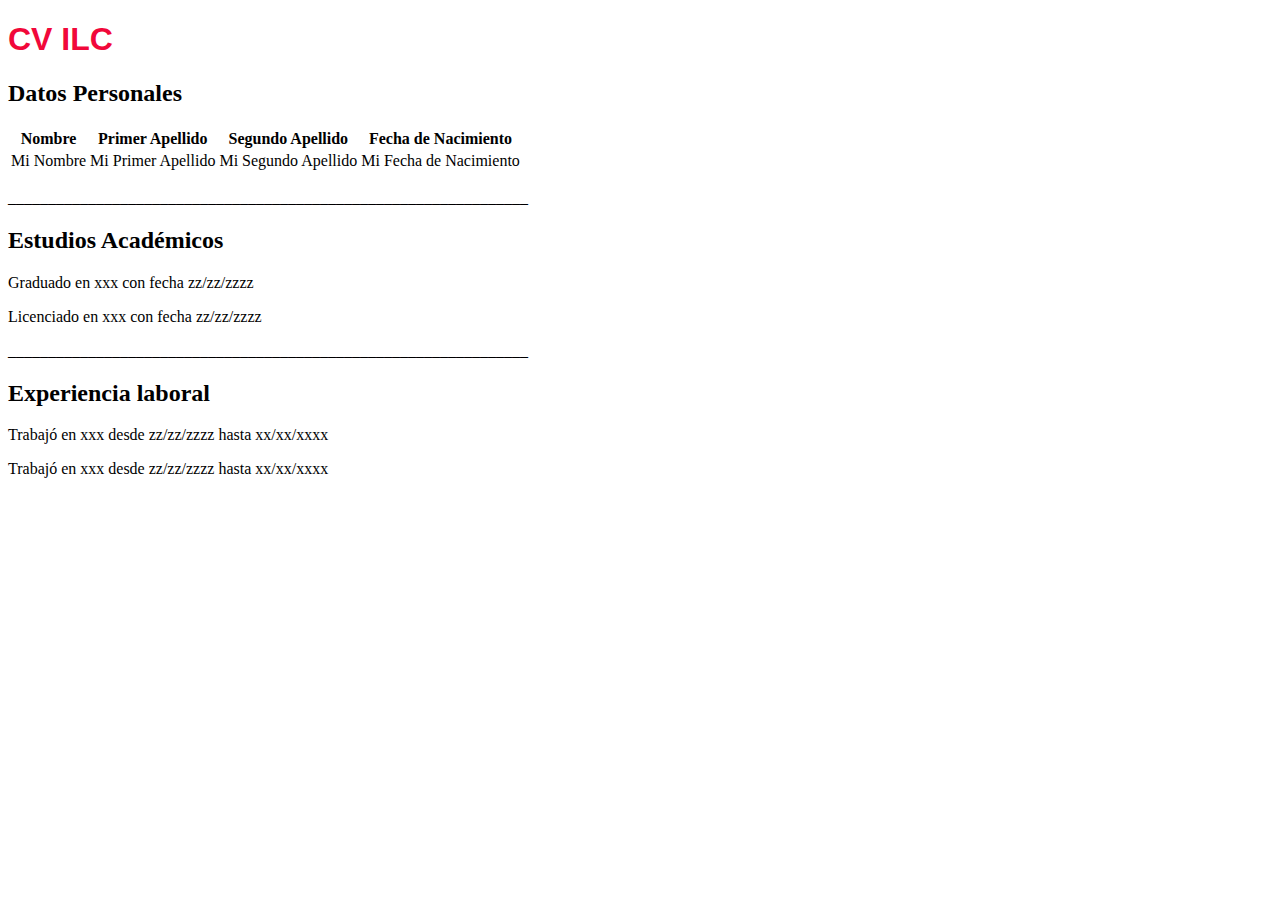
==== CV_ILC.html @ 68b71efd "Create CV_ILC.html" ====
<!DOCTYPE html>
<html>
    <head>
        <meta charset="utf-8">
        <title>Mi CV ILC</title>
    </head>
    <body>
       <h1 style="color: rgb(241, 8, 58); font-family:Arial, Helvetica, sans-serif;" >CV ILC</h1>
       <p><h2>Datos Personales</h2></p>
       <table>
           <tr>
               <th style="font-family: cursive">Nombre</th>
               <th style="font-family: cursive">Primer Apellido</th>
               <th style="font-family: cursive">Segundo Apellido</th>
               <th style="font-family: cursive">Fecha de Nacimiento</th>

           </tr>
           <tr>
               <td>Mi Nombre</td>
               <td>Mi Primer Apellido</td>
               <td>Mi Segundo Apellido</td>
               <td>Mi Fecha de Nacimiento</td>
           </tr>
        </table> 
       <p>_________________________________________________________________</p>
       <p></p>
       <p><h2>Estudios Académicos</h2></p>
       <p>Graduado en xxx con fecha zz/zz/zzzz</p>
       <p>Licenciado en xxx con fecha zz/zz/zzzz</p>
       <p>_________________________________________________________________</p>
       <p></p>
       <p><h2>Experiencia laboral</h2></p>
       <p>Trabajó en xxx desde zz/zz/zzzz hasta xx/xx/xxxx</p>
       <p>Trabajó en xxx desde zz/zz/zzzz hasta xx/xx/xxxx</p>

    </body>
</html>
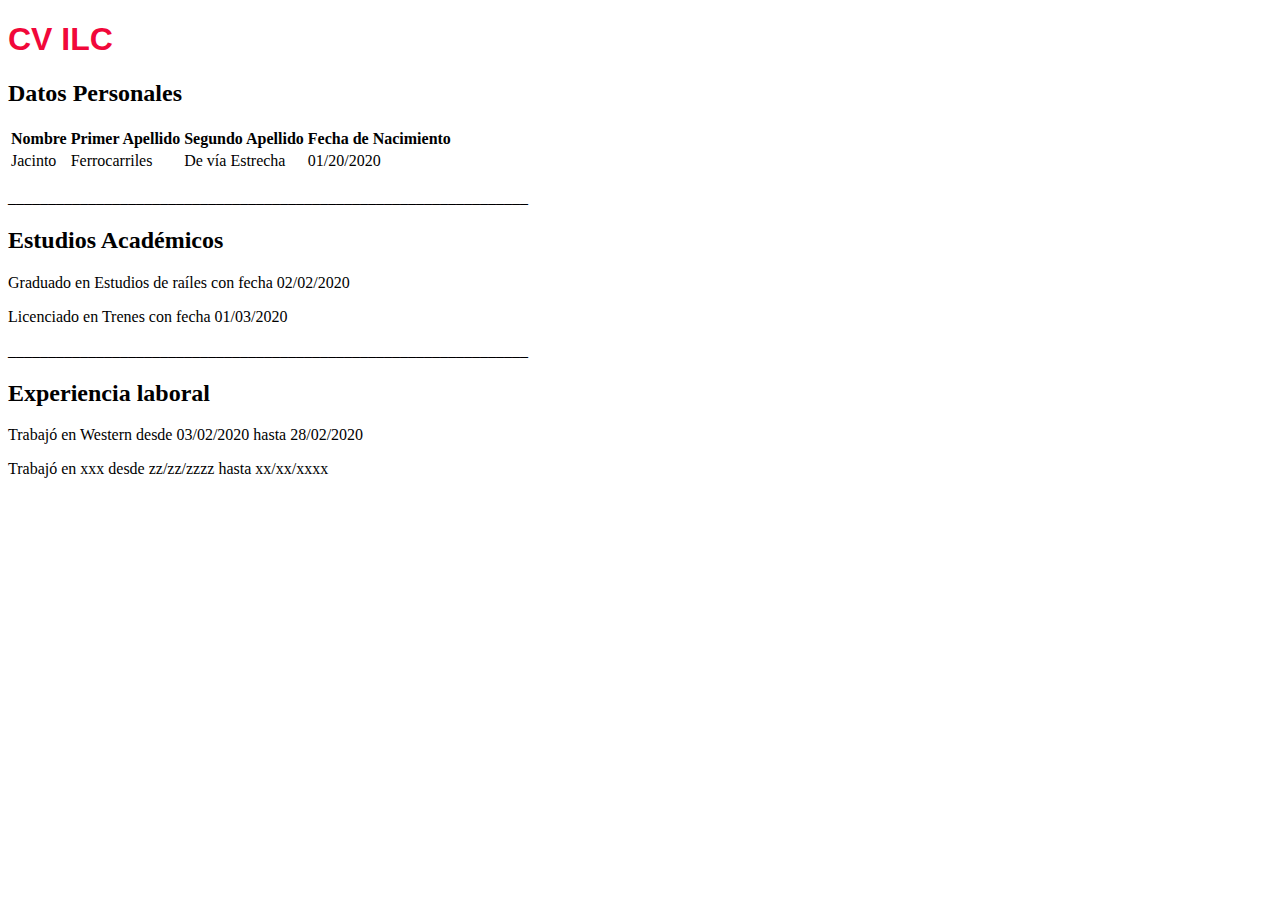
==== commit dcaa271e: "Update CV_ILC.html" ====
--- a/CV_ILC.html
+++ b/CV_ILC.html
@@ -16,21 +16,21 @@
 
            </tr>
            <tr>
-               <td>Mi Nombre</td>
-               <td>Mi Primer Apellido</td>
-               <td>Mi Segundo Apellido</td>
-               <td>Mi Fecha de Nacimiento</td>
+               <td>Jacinto</td>
+               <td>Ferrocarriles</td>
+               <td>De vía Estrecha</td>
+               <td>01/20/2020</td>
            </tr>
         </table> 
        <p>_________________________________________________________________</p>
        <p></p>
        <p><h2>Estudios Académicos</h2></p>
-       <p>Graduado en xxx con fecha zz/zz/zzzz</p>
-       <p>Licenciado en xxx con fecha zz/zz/zzzz</p>
+       <p>Graduado en Estudios de raíles con fecha 02/02/2020</p>
+       <p>Licenciado en Trenes con fecha 01/03/2020</p>
        <p>_________________________________________________________________</p>
        <p></p>
        <p><h2>Experiencia laboral</h2></p>
-       <p>Trabajó en xxx desde zz/zz/zzzz hasta xx/xx/xxxx</p>
+       <p>Trabajó en Western desde 03/02/2020 hasta 28/02/2020</p>
        <p>Trabajó en xxx desde zz/zz/zzzz hasta xx/xx/xxxx</p>
 
     </body>
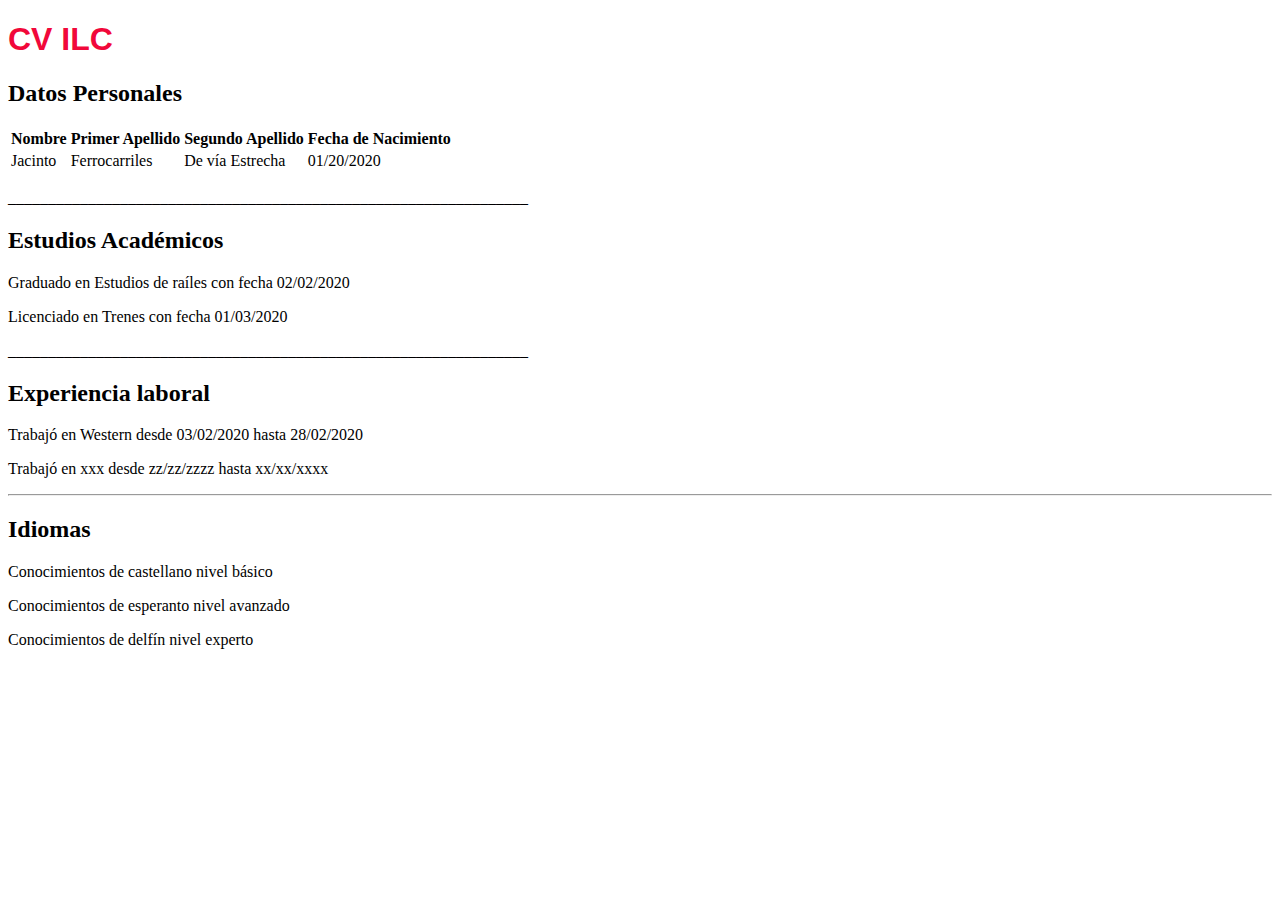
==== commit 6dba54bb: "Update CV_ILC.html" ====
--- a/CV_ILC.html
+++ b/CV_ILC.html
@@ -32,6 +32,11 @@
        <p><h2>Experiencia laboral</h2></p>
        <p>Trabajó en Western desde 03/02/2020 hasta 28/02/2020</p>
        <p>Trabajó en xxx desde zz/zz/zzzz hasta xx/xx/xxxx</p>
+       <hr>
+       <p><h2>Idiomas</h2></p>
+       <p>Conocimientos de castellano nivel básico</p>
+       <p>Conocimientos de esperanto nivel avanzado</p>
+       <p>Conocimientos de delfín nivel experto</p>
 
     </body>
 </html>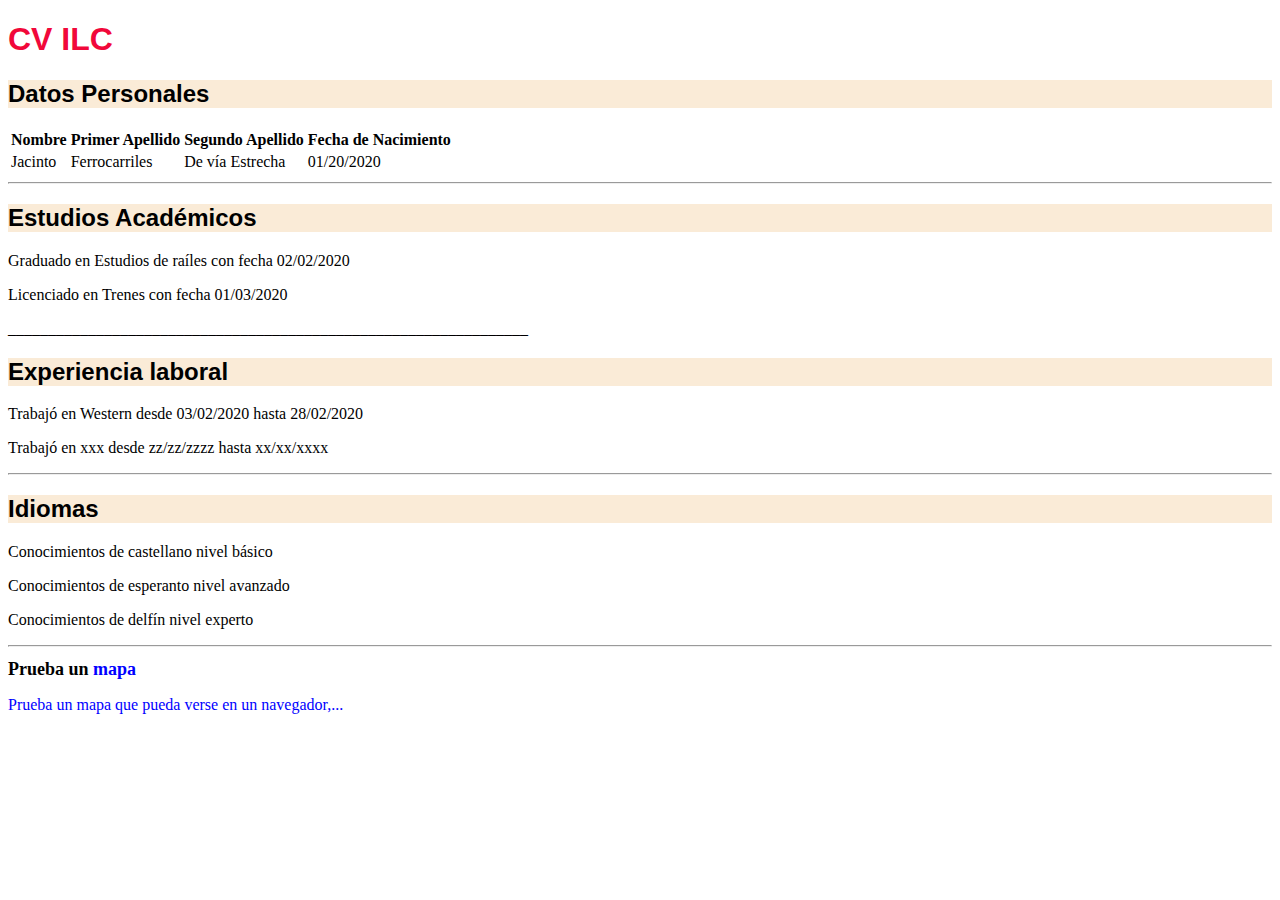
==== commit 3db73728: "commit" ====
--- a/CV_ILC.html
+++ b/CV_ILC.html
@@ -3,6 +3,7 @@
     <head>
         <meta charset="utf-8">
         <title>Mi CV ILC</title>
+        <link rel="stylesheet" href="style.css">
     </head>
     <body>
        <h1 style="color: rgb(241, 8, 58); font-family:Arial, Helvetica, sans-serif;" >CV ILC</h1>
@@ -22,7 +23,7 @@
                <td>01/20/2020</td>
            </tr>
         </table> 
-       <p>_________________________________________________________________</p>
+       <hr>
        <p></p>
        <p><h2>Estudios Académicos</h2></p>
        <p>Graduado en Estudios de raíles con fecha 02/02/2020</p>
@@ -37,6 +38,21 @@
        <p>Conocimientos de castellano nivel básico</p>
        <p>Conocimientos de esperanto nivel avanzado</p>
        <p>Conocimientos de delfín nivel experto</p>
-
+<hr>
+        <h1 id= "Prueba">Prueba un <strong class="destacado">mapa</strong></h1>
+        <p class="destacado">
+            Prueba un mapa que pueda verse en un navegador,...
+        </p>
+        <style>
+            #Prueba{
+                font-size: large;
+            }
+            .destacado{
+                color: blue;
+            }
+            strong{
+                font-weight: bold;
+            }
+        </style>
     </body>
 </html>--- a/style.css
+++ b/style.css
@@ -0,0 +1,3 @@
+h2{
+    background-color: antiquewhite; font-family: Verdana, Geneva, Tahoma, sans-serif;
+}